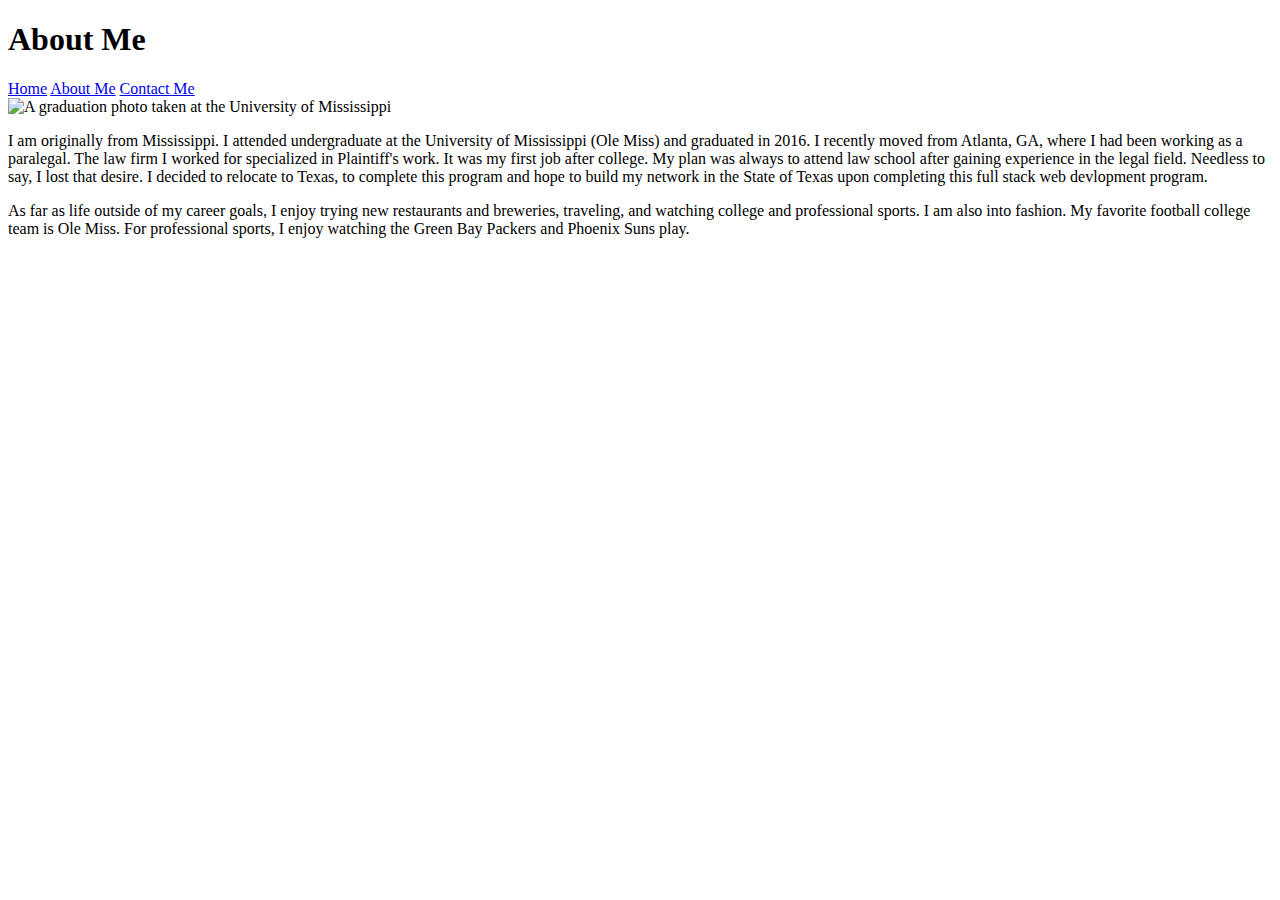
==== About.html @ 1896cf76 "commit" ====
<!DOCTYPE html>
<html lang="en">
  <head>
    <meta charset="UTF-8" />
    <meta http-equiv="X-UA-Compatible" content="IE=edge" />
    <meta name="viewport" content="width=>, initial-scale=1.0" />
    <title>About</title>
    <link href="styles/about.css" rel="stylesheet" />
    <link rel="preconnect" href="https://fonts.googleapis.com" />
    <link rel="preconnect" href="https://fonts.gstatic.com" crossorigin />
    <link
      href="https://fonts.googleapis.com/css2?family=Rajdhani:wght@300&display=swap"
      rel="stylesheet"
    />
  </head>
  <body>
    <h1>About Me</h1>
    <nav>
      <a class="home" href="Home.html">Home</a>
      <a class="about" href="About.html">About Me</a>
      <a class="social" href="Social.html">Contact Me</a>
    </nav>

    <img
      src="images/james grad photo.JPG"
      alt="A graduation photo taken at the University of Mississippi"
    />
    <p>
      I am originally from Mississippi. I attended undergraduate at the
      University of Mississippi (Ole Miss) and graduated in 2016. I recently
      moved from Atlanta, GA, where I had been working as a paralegal. The law
      firm I worked for specialized in Plaintiff's work. It was my first job
      after college. My plan was always to attend law school after gaining
      experience in the legal field. Needless to say, I lost that desire. I
      decided to relocate to Texas, to complete this program and hope to build
      my network in the State of Texas upon completing this full stack web
      devlopment program.
    </p>

    <p>
      As far as life outside of my career goals, I enjoy trying new restaurants
      and breweries, traveling, and watching college and professional sports. I
      am also into fashion. My favorite football college team is Ole Miss. For
      professional sports, I enjoy watching the Green Bay Packers and Phoenix
      Suns play.
    </p>
  </body>
</html>
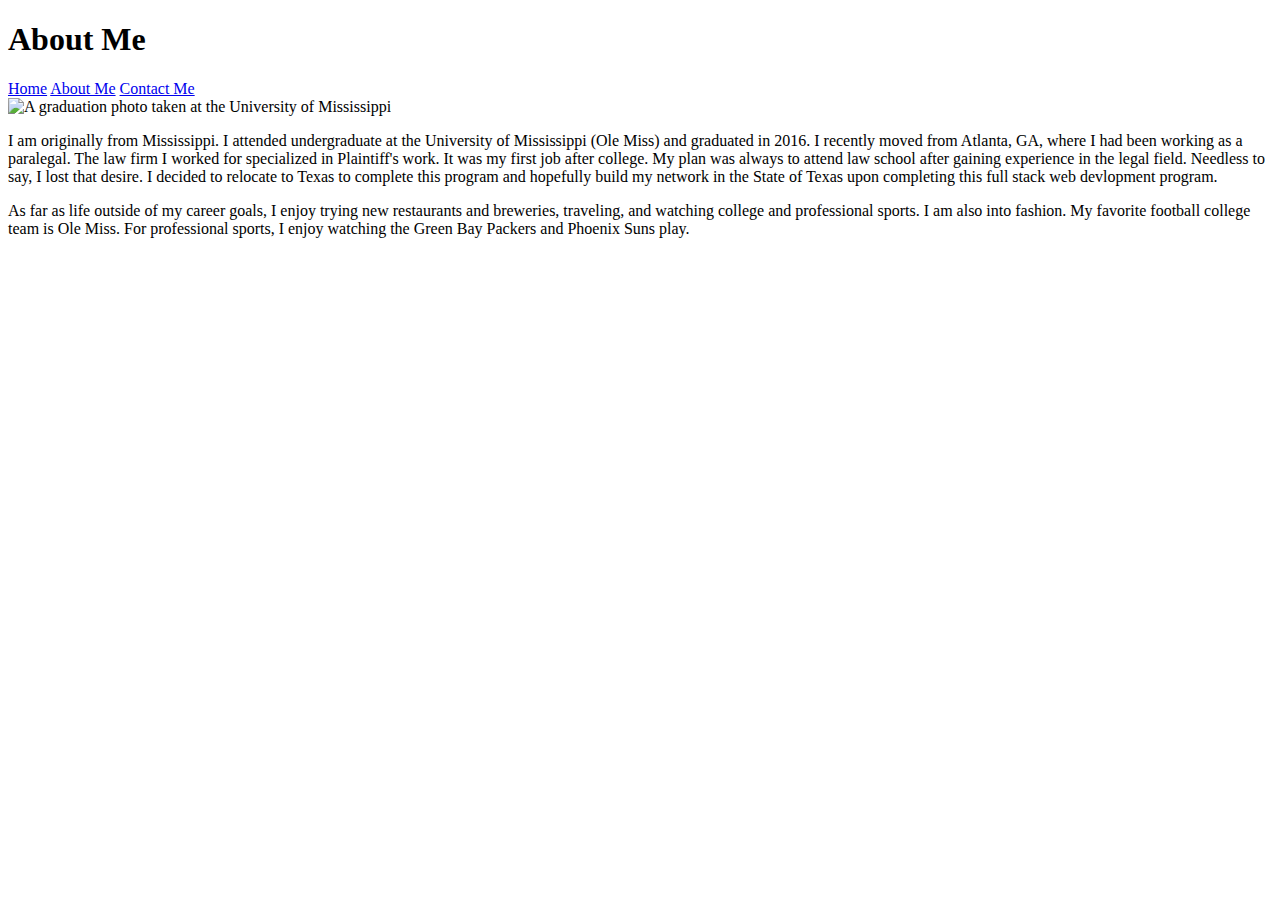
==== commit fc9b6714: "commit" ====
--- a/About.html
+++ b/About.html
@@ -32,7 +32,7 @@
       firm I worked for specialized in Plaintiff's work. It was my first job
       after college. My plan was always to attend law school after gaining
       experience in the legal field. Needless to say, I lost that desire. I
-      decided to relocate to Texas, to complete this program and hope to build
+      decided to relocate to Texas to complete this program and hopefully build
       my network in the State of Texas upon completing this full stack web
       devlopment program.
     </p>
